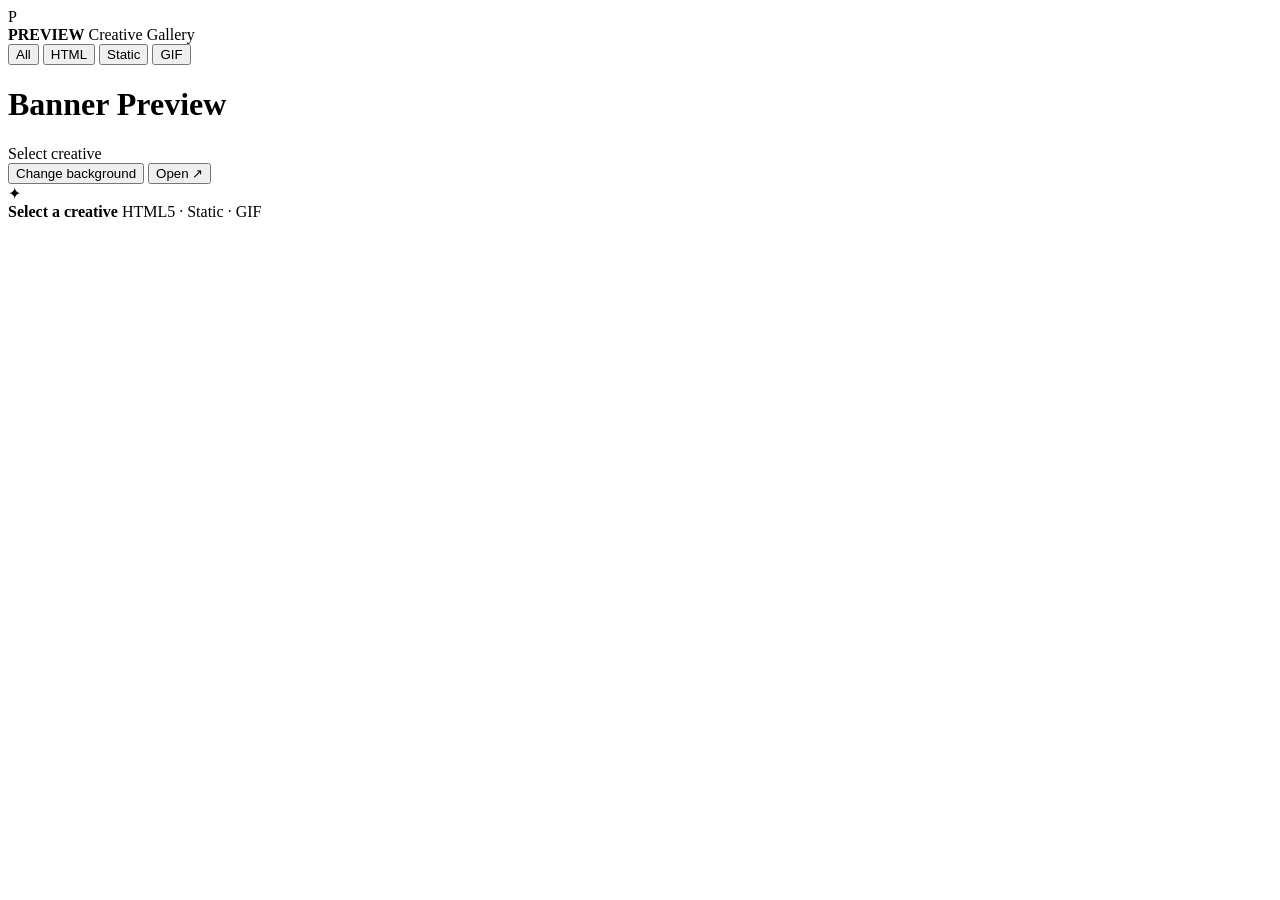
==== index.html @ 1189f66c "Create index.html" ====
<!DOCTYPE html>
<html lang="ru">
<head>
<meta charset="UTF-8">
<meta name="viewport" content="width=device-width,initial-scale=1.0">
<title>Banner Preview</title>
<link rel="stylesheet" href="style.css">
</head>

<body>

<aside class="sidebar">

    <div class="logo">
        <div class="logoMark">P</div>
        <div>
            <b>PREVIEW</b>
            <span>Creative Gallery</span>
        </div>
    </div>

    <div class="filters">
        <button class="filter active" data-filter="all">All</button>
        <button class="filter" data-filter="html">HTML</button>
        <button class="filter" data-filter="image">Static</button>
        <button class="filter" data-filter="gif">GIF</button>
    </div>

    <div id="projectList" class="projectList"></div>

</aside>


<main class="main">

    <header class="topbar">

        <div>
            <h1 id="title">Banner Preview</h1>
            <div id="info" class="info">Select creative</div>
        </div>

        <div class="topActions">
            <button id="bgButton">Change background</button>
            <button id="openButton">Open ↗</button>
        </div>

    </header>


    <section class="previewArea">

        <div id="previewContainer" class="previewContainer">

            <div class="empty">
                <div class="emptyIcon">✦</div>
                <b>Select a creative</b>
                <span>HTML5 · Static · GIF</span>
            </div>

        </div>

    </section>

</main>

<script src="script.js"></script>

</body>
</html>
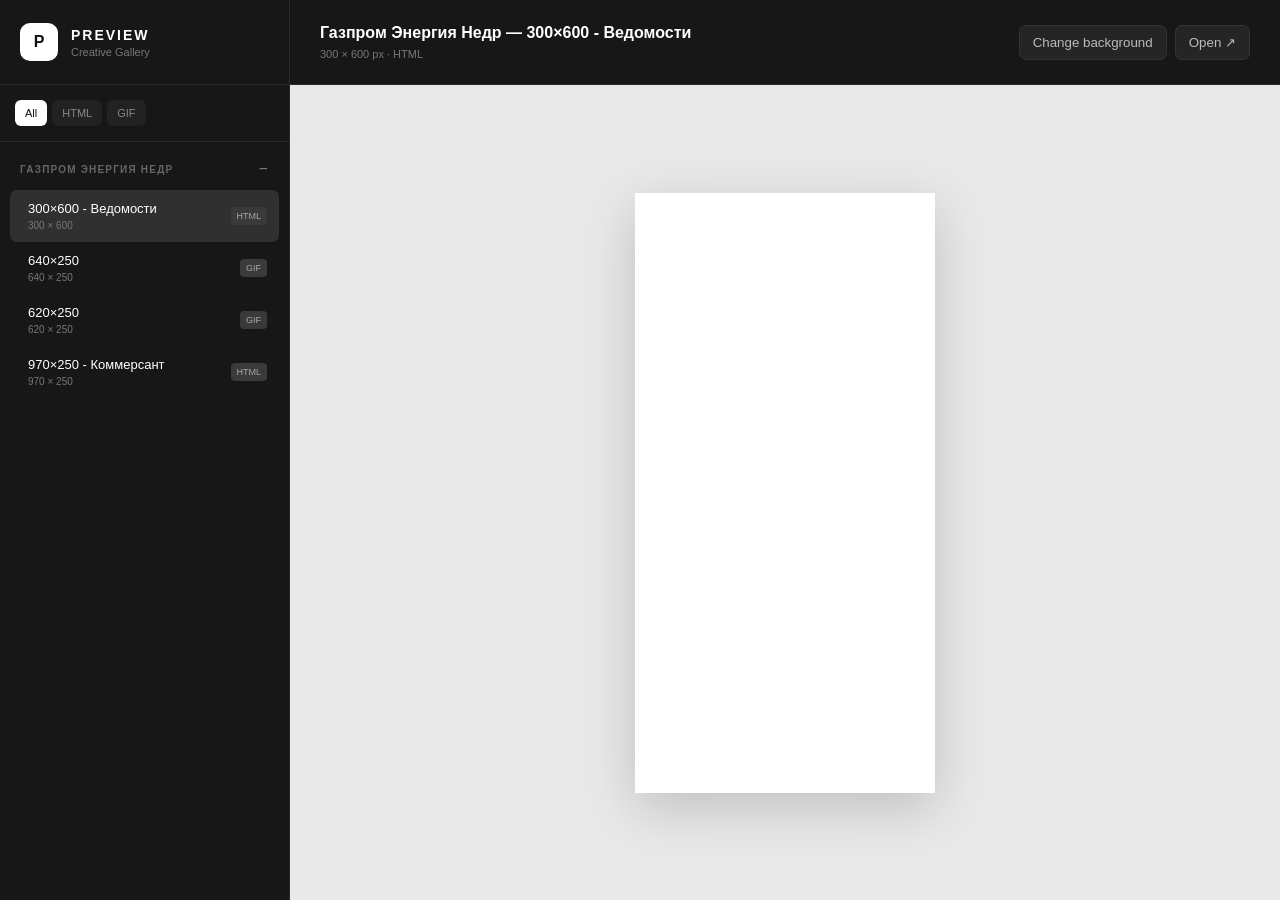
==== commit 0b2b6aa9: "Update index.html" ====
--- a/index.html
+++ b/index.html
@@ -1,61 +1,108 @@
 <!DOCTYPE html>
 <html lang="ru">
+
 <head>
-<meta charset="UTF-8">
-<meta name="viewport" content="width=device-width,initial-scale=1.0">
-<title>Banner Preview</title>
-<link rel="stylesheet" href="style.css">
+    <meta charset="UTF-8">
+    <meta name="viewport" content="width=device-width, initial-scale=1.0">
+
+    <title>Banner Preview</title>
+
+    <link rel="stylesheet" href="style.css">
 </head>
 
 <body>
 
+<!-- ЛЕВАЯ ПАНЕЛЬ -->
 <aside class="sidebar">
 
     <div class="logo">
         <div class="logoMark">P</div>
+
         <div>
             <b>PREVIEW</b>
             <span>Creative Gallery</span>
         </div>
     </div>
 
+
+    <!-- ФИЛЬТРЫ -->
     <div class="filters">
         <button class="filter active" data-filter="all">All</button>
         <button class="filter" data-filter="html">HTML</button>
-        <button class="filter" data-filter="image">Static</button>
         <button class="filter" data-filter="gif">GIF</button>
     </div>
 
+
+    <!--
+    СЮДА JAVASCRIPT АВТОМАТИЧЕСКИ ДОБАВИТ:
+
+    КОММЕРСАНТ
+        970×250
+        300×600
+
+    ВЕДОМОСТИ
+        300×600
+        640×250
+
+    GG
+        ...
+
+    РБК
+        ...
+    -->
     <div id="projectList" class="projectList"></div>
 
 </aside>
 
 
+
+<!-- ОСНОВНАЯ ЧАСТЬ -->
 <main class="main">
 
+
+    <!-- ВЕРХНЯЯ ПАНЕЛЬ -->
     <header class="topbar">
 
         <div>
             <h1 id="title">Banner Preview</h1>
-            <div id="info" class="info">Select creative</div>
+
+            <div id="info" class="info">
+                Select creative
+            </div>
         </div>
 
+
         <div class="topActions">
-            <button id="bgButton">Change background</button>
-            <button id="openButton">Open ↗</button>
+
+            <button id="bgButton">
+                Change background
+            </button>
+
+            <button id="openButton">
+                Open ↗
+            </button>
+
         </div>
 
     </header>
 
 
+
+    <!-- ОБЛАСТЬ БАННЕРА -->
     <section class="previewArea">
 
         <div id="previewContainer" class="previewContainer">
 
             <div class="empty">
+
                 <div class="emptyIcon">✦</div>
+
                 <b>Select a creative</b>
-                <span>HTML5 · Static · GIF</span>
+
+                <span>
+                    HTML5 · GIF
+                </span>
+
             </div>
 
         </div>
@@ -64,6 +111,8 @@
 
 </main>
 
+
+<!-- JAVASCRIPT -->
 <script src="script.js"></script>
 
 </body>
--- a/style.css
+++ b/style.css
@@ -0,0 +1,295 @@
+*{box-sizing:border-box}
+
+html,body{
+margin:0;
+width:100%;
+height:100%;
+font-family:Arial,Helvetica,sans-serif;
+background:#111;
+color:#fff;
+}
+
+body{
+display:flex;
+overflow:hidden;
+}
+
+/* SIDEBAR */
+
+.sidebar{
+width:290px;
+min-width:290px;
+height:100vh;
+background:#171717;
+border-right:1px solid #2b2b2b;
+display:flex;
+flex-direction:column;
+}
+
+.logo{
+height:85px;
+display:flex;
+align-items:center;
+gap:13px;
+padding:20px;
+border-bottom:1px solid #2b2b2b;
+}
+
+.logoMark{
+width:38px;
+height:38px;
+border-radius:10px;
+display:flex;
+align-items:center;
+justify-content:center;
+font-weight:bold;
+background:#fff;
+color:#111;
+}
+
+.logo b{
+display:block;
+font-size:14px;
+letter-spacing:2px;
+}
+
+.logo span{
+display:block;
+font-size:11px;
+color:#777;
+margin-top:3px;
+}
+
+.projectToggle{
+display:flex;
+align-items:center;
+justify-content:space-between;
+cursor:pointer;
+padding:10px 12px;
+border-radius:7px;
+transition:.2s;
+}
+
+.projectToggle:hover{
+background:#222;
+color:#fff;
+}
+
+.projectToggle .arrow{
+font-size:16px;
+font-weight:normal;
+color:#777;
+}
+
+.projectItems{
+padding-top:4px;
+}
+
+.projectItems .projectItem{
+padding-left:18px;
+}
+
+/* FILTERS */
+
+.filters{
+display:flex;
+gap:5px;
+padding:15px;
+border-bottom:1px solid #292929;
+}
+
+.filter{
+background:#222;
+border:0;
+color:#888;
+padding:7px 10px;
+border-radius:6px;
+cursor:pointer;
+font-size:11px;
+}
+
+.filter:hover{
+color:white;
+}
+
+.filter.active{
+background:#fff;
+color:#111;
+}
+
+/* PROJECT LIST */
+
+.projectList{
+padding:10px;
+overflow-y:auto;
+}
+
+.projectGroup{
+margin-bottom:18px;
+}
+
+.projectName{
+font-size:10px;
+font-weight:bold;
+color:#666;
+letter-spacing:1.2px;
+text-transform:uppercase;
+padding:8px 10px;
+}
+
+.projectItem{
+padding:11px 12px;
+border-radius:7px;
+cursor:pointer;
+display:flex;
+justify-content:space-between;
+align-items:center;
+transition:.2s;
+}
+
+.projectItem:hover{
+background:#242424;
+}
+
+.projectItem.active{
+background:#303030;
+}
+
+.itemName{
+font-size:13px;
+}
+
+.itemMeta{
+font-size:10px;
+color:#777;
+margin-top:4px;
+}
+
+.typeBadge{
+font-size:9px;
+padding:4px 6px;
+border-radius:4px;
+background:#3a3a3a;
+color:#aaa;
+}
+
+/* MAIN */
+
+.main{
+flex:1;
+height:100vh;
+display:flex;
+flex-direction:column;
+}
+
+.topbar{
+height:85px;
+min-height:85px;
+background:#171717;
+border-bottom:1px solid #292929;
+display:flex;
+align-items:center;
+justify-content:space-between;
+padding:0 30px;
+}
+
+h1{
+font-size:16px;
+margin:0 0 6px;
+font-weight:600;
+}
+
+.info{
+font-size:11px;
+color:#777;
+}
+
+.topActions{
+display:flex;
+gap:8px;
+}
+
+.topActions button{
+background:#252525;
+color:#bbb;
+border:1px solid #333;
+padding:9px 13px;
+border-radius:7px;
+cursor:pointer;
+}
+
+.topActions button:hover{
+background:#333;
+color:white;
+}
+
+/* PREVIEW */
+
+.previewArea{
+flex:1;
+overflow:auto;
+display:flex;
+align-items:center;
+justify-content:center;
+padding:60px;
+background:#e9e9e9;
+transition:.3s;
+}
+
+.previewContainer{
+position:relative;
+display:flex;
+align-items:center;
+justify-content:center;
+}
+
+.previewContainer iframe,
+.previewContainer img{
+display:block;
+border:0;
+box-shadow:0 15px 50px rgba(0,0,0,.18);
+}
+
+.empty{
+color:#999;
+text-align:center;
+display:flex;
+flex-direction:column;
+gap:8px;
+}
+
+.emptyIcon{
+font-size:35px;
+color:#bbb;
+}
+
+.empty b{
+font-size:14px;
+}
+
+.empty span{
+font-size:11px;
+}
+
+/* MOBILE */
+
+@media(max-width:700px){
+
+.sidebar{
+width:210px;
+min-width:210px;
+}
+
+.filters{
+flex-wrap:wrap;
+}
+
+.topbar{
+padding:0 15px;
+}
+
+.previewArea{
+padding:25px;
+}
+
+}
